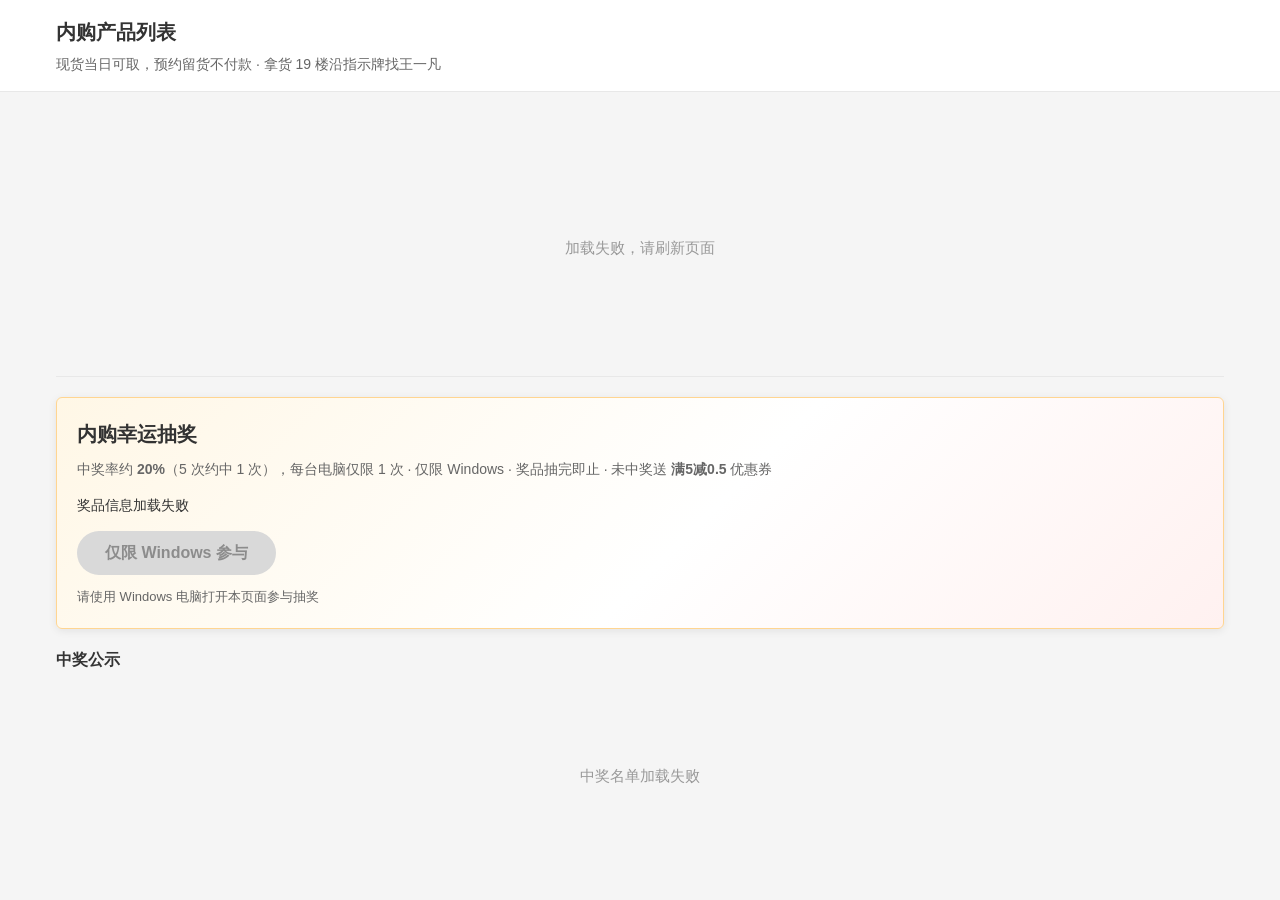
==== index.html @ 4c259900 "优化抽奖：奖品抽完禁用按钮、后台排序与批量删除。 前台公示仅展示中奖记录，安慰券不再公开显示。  Co-authored-by: Cursor <cursoragent@cursor.com>" ====
<!DOCTYPE html>
<html lang="zh-CN">
<head>
  <meta charset="UTF-8">
  <meta name="viewport" content="width=device-width, initial-scale=1.0">
  <title>内购产品列表 · 现货当日可取</title>
  <link rel="stylesheet" href="css/style.css?v=20260605i">
</head>
<body>

  <!-- 页面标题区域 -->
  <header class="page-header page-header--showcase">
    <div class="container">
      <h1>内购产品列表</h1>
      <p class="page-header-subtitle">现货当日可取，预约留货不付款 · 拿货 19 楼沿指示牌找王一凡</p>
    </div>
  </header>

  <!-- 主内容区域 -->
  <main class="container">
    <!-- 商品卡片网格 -->
    <div id="product-grid" class="product-grid"></div>

    <!-- 暂无商品提示（默认隐藏） -->
    <div id="empty-state" class="empty-state hidden">暂无商品</div>

    <!-- 加载失败提示（默认隐藏） -->
    <div id="error-state" class="empty-state hidden">加载失败，请刷新页面</div>

    <!-- 抽奖（页面最下方） -->
    <section class="lottery-section" id="lottery-section">
      <div class="lottery-banner">
        <h2>内购幸运抽奖</h2>
        <p class="lottery-intro">中奖率约 <strong>20%</strong>（5 次约中 1 次），每台电脑仅限 1 次 · 仅限 Windows · 奖品抽完即止 · 未中奖送 <strong>满5减0.5</strong> 优惠券</p>
        <div id="lottery-prize-stock" class="lottery-prize-stock"></div>
        <button type="button" id="lottery-draw-btn" class="btn btn-lottery" onclick="performLotteryDraw()">立即抽奖</button>
        <p id="lottery-status-msg" class="lottery-status-msg"></p>
      </div>
      <div class="lottery-winners-public">
        <h3>中奖公示</h3>
        <div id="lottery-winners-list" class="lottery-winners-list"></div>
        <div id="lottery-winners-empty" class="empty-state">暂无中奖记录</div>
      </div>
    </section>

    <!-- 商品大图浏览 -->
    <div id="gallery-modal" class="gallery-overlay hidden" role="dialog" aria-modal="true" aria-label="商品图片">
      <button type="button" class="gallery-close" onclick="closeImageGallery()" aria-label="关闭">&times;</button>
      <div class="gallery-main" onclick="event.stopPropagation()">
        <button type="button" class="gallery-nav gallery-prev" onclick="galleryPrev()" aria-label="上一张">&#8249;</button>
        <img id="gallery-main-image" class="gallery-main-image" src="" alt="">
        <button type="button" class="gallery-nav gallery-next" onclick="galleryNext()" aria-label="下一张">&#8250;</button>
      </div>
      <p id="gallery-caption" class="gallery-caption"></p>
      <div id="gallery-thumbs" class="gallery-thumbs"></div>
    </div>

    <!-- 购买模态框 -->
    <div id="purchase-modal" class="modal-overlay hidden">
      <div class="modal-box">
        <div class="modal-header">
          <h3>预约留货（不付款，到货再付）</h3>
          <button class="modal-close" onclick="closePurchaseModal()">&times;</button>
        </div>
        <div class="modal-body">
          <div class="modal-product-name" id="modal-product-name"></div>
          <input type="hidden" id="purchase-product-id">
          <div class="form-group">
            <label>预约数量</label>
            <input type="number" id="purchase-quantity" value="1" min="1">
          </div>
          <div id="purchase-saved-name-tip" class="purchase-saved-name-tip hidden">
            将使用姓名：<strong id="purchase-saved-name-display"></strong>
            <button type="button" class="btn-link" onclick="useDifferentBuyerName()">更换姓名</button>
          </div>
          <div class="form-group" id="purchase-buyer-group">
            <label>预约人姓名<span class="required">*</span></label>
            <input type="text" id="purchase-buyer" placeholder="请填写您的姓名">
            <span class="field-error" id="buyer-error"></span>
          </div>
          <div class="form-group">
            <label>备注（可备注规格或者需求）</label>
            <input type="text" id="purchase-remark" placeholder="选填">
          </div>
          <div id="purchase-error" class="message message-error"></div>
          <div id="purchase-message" class="message message-success"></div>
        </div>
        <div class="modal-footer">
          <button id="purchase-submit-btn" class="btn btn-primary" onclick="submitPurchase()">帮我留一件</button>
        </div>
      </div>
    </div>

    <!-- 中奖弹窗 -->
    <div id="lottery-win-modal" class="modal-overlay hidden">
      <div class="modal-box lottery-modal-box">
        <div class="modal-header">
          <h3>🎉 恭喜你中奖！</h3>
          <button class="modal-close" onclick="closeLotteryWinModal()">&times;</button>
        </div>
        <div class="modal-body">
          <p class="lottery-win-prize" id="lottery-win-prize-text"></p>
          <p class="lottery-win-hint">请填写姓名完成登记，便于领取奖品</p>
          <div class="form-group">
            <label>您的姓名<span class="required">*</span></label>
            <input type="text" id="lottery-winner-name" placeholder="请填写真实姓名">
            <span class="field-error" id="lottery-winner-error"></span>
          </div>
        </div>
        <div class="modal-footer">
          <button id="lottery-winner-submit-btn" class="btn btn-primary" onclick="submitLotteryWinnerName()">确认登记</button>
        </div>
      </div>
    </div>

    <!-- 未中奖弹窗（安慰券） -->
    <div id="lottery-lose-modal" class="modal-overlay hidden">
      <div class="modal-box lottery-modal-box">
        <div class="modal-header">
          <h3>送您一张优惠券</h3>
          <button class="modal-close" onclick="closeLotteryLoseModal()">&times;</button>
        </div>
        <div class="modal-body">
          <p class="lottery-lose-text">虽未中奖，感谢您的参与！</p>
          <p class="lottery-consolation-prize" id="lottery-consolation-text">满5减0.5</p>
          <p class="lottery-win-hint">请填写姓名登记优惠券，便于领取使用</p>
          <div class="form-group">
            <label>您的姓名<span class="required">*</span></label>
            <input type="text" id="lottery-lose-name" placeholder="请填写真实姓名">
            <span class="field-error" id="lottery-lose-error"></span>
          </div>
        </div>
        <div class="modal-footer">
          <button id="lottery-lose-submit-btn" class="btn btn-primary" onclick="submitLotteryLoseRegistration()">确认登记优惠券</button>
        </div>
      </div>
    </div>
  </main>

  <script src="js/config.js?v=20260605i"></script>
  <script src="https://cdn.jsdelivr.net/npm/@supabase/supabase-js@2"></script>
  <script src="js/supabase.js?v=20260605i"></script>
  <script src="js/product-images.js?v=20260605i"></script>
  <script src="js/browse-log.js?v=20260605i"></script>
  <script src="js/app.js?v=20260605i"></script>
  <script src="js/lottery.js?v=20260605i"></script>
</body>
</html>
---- css/style.css ----
/* ============================================
   内购商品展示平台 — 公共样式
   ============================================ */

/* ---------- CSS 变量 ---------- */
:root {
  --color-primary: #1890ff;
  --color-primary-hover: #40a9ff;
  --color-primary-active: #096dd9;
  --color-danger: #ff4d4f;
  --color-danger-hover: #ff7875;
  --color-danger-active: #d9363e;
  --color-success: #52c41a;
  --color-success-bg: #f6ffed;
  --color-error: #ff4d4f;
  --color-error-bg: #fff2f0;
  --color-text: #333;
  --color-text-secondary: #666;
  --color-text-light: #999;
  --color-border: #d9d9d9;
  --color-border-light: #e8e8e8;
  --color-bg: #f5f5f5;
  --color-bg-white: #fff;
  --radius: 6px;
  --shadow: 0 2px 8px rgba(0, 0, 0, 0.08);
  --shadow-hover: 0 4px 16px rgba(0, 0, 0, 0.12);
  /* 正方形(1:1) + 黄金矩形(φ:1) 竖向拼接 → 整体为竖向黄金矩形(宽:高 = 1:φ) */
  --ratio-square: 1 / 1;
  --ratio-golden: 1.618 / 1;
  --ratio-card-overall: 1 / 1.618;
  /* 预约按钮 — 高饱和暖橙（促单） */
  --color-buy: #ff7828;
  --color-buy-hover: #ff6a22;
  --color-buy-active: #e85a18;
  --color-buy-shadow: rgba(255, 106, 34, 0.45);
  /* 现货标识 */
  --color-in-stock: #28b950;
  --color-in-stock-light: #34d058;
  --color-in-stock-ring: rgba(40, 185, 80, 0.35);
  --font-family: -apple-system, BlinkMacSystemFont, "Segoe UI", "PingFang SC",
    "Hiragino Sans GB", "Microsoft YaHei", "Helvetica Neue", Helvetica, Arial,
    sans-serif;
}

/* ---------- 基础重置 ---------- */
*,
*::before,
*::after {
  margin: 0;
  padding: 0;
  box-sizing: border-box;
}

html {
  font-size: 14px;
  -webkit-text-size-adjust: 100%;
}

body {
  font-family: var(--font-family);
  color: var(--color-text);
  background: var(--color-bg);
  line-height: 1.6;
  min-height: 100vh;
}

img {
  max-width: 100%;
  height: auto;
  display: block;
}

a {
  color: var(--color-primary);
  text-decoration: none;
}

input,
textarea,
button,
select {
  font-family: inherit;
  font-size: inherit;
}

/* ---------- 通用容器 ---------- */
.container {
  max-width: 1200px;
  margin: 0 auto;
  padding: 0 16px;
}

/* ---------- 页面头部 ---------- */
.page-header {
  background: var(--color-bg-white);
  border-bottom: 1px solid var(--color-border-light);
  padding: 16px 0;
  margin-bottom: 24px;
}

.page-header .container {
  display: flex;
  align-items: center;
  justify-content: space-between;
}

.page-header h1 {
  font-size: 20px;
  font-weight: 600;
  color: var(--color-text);
}

.page-header--showcase .container {
  flex-direction: column;
  align-items: flex-start;
  gap: 6px;
}

.page-header-subtitle {
  margin: 0;
  font-size: 14px;
  font-weight: 400;
  color: var(--color-text-secondary);
  line-height: 1.5;
}

/* ============================================
   展示页面 — 商品卡片网格
   ============================================ */
.product-grid {
  display: grid;
  gap: 20px;
  grid-template-columns: 1fr;
  padding-bottom: 40px;
}

@media (min-width: 576px) {
  .product-grid {
    grid-template-columns: repeat(2, 1fr);
  }
}

@media (min-width: 992px) {
  .product-grid {
    grid-template-columns: repeat(3, 1fr);
  }
}

@media (min-width: 1200px) {
  .product-grid {
    grid-template-columns: repeat(4, 1fr);
  }
}

/* ---------- 商品卡片：上图正方形 + 下文黄金矩形 = 整体黄金矩形 ---------- */
.product-card {
  position: relative;
  aspect-ratio: var(--ratio-card-overall);
  display: grid;
  grid-template-rows: 1.618fr 1fr;
  background: var(--color-bg-white);
  border-radius: var(--radius);
  box-shadow: var(--shadow);
  overflow: hidden;
  transition: box-shadow 0.25s, transform 0.25s;
}

.product-card:hover {
  box-shadow: var(--shadow-hover);
  transform: translateY(-2px);
}

.product-card--in-stock {
  box-shadow:
    0 0 0 3px var(--color-in-stock),
    0 0 0 5px var(--color-in-stock-ring),
    0 4px 16px rgba(40, 185, 80, 0.22),
    var(--shadow);
}

.product-card--in-stock:hover {
  box-shadow:
    0 0 0 3px var(--color-in-stock-light),
    0 0 0 5px var(--color-in-stock-ring),
    0 6px 20px rgba(40, 185, 80, 0.28),
    var(--shadow-hover);
}

.product-in-stock-badge {
  position: absolute;
  top: 8px;
  right: 8px;
  z-index: 2;
  padding: 4px 11px;
  font-size: 12px;
  font-weight: 700;
  letter-spacing: 0.06em;
  color: #fff;
  background: linear-gradient(135deg, var(--color-in-stock-light) 0%, var(--color-in-stock) 100%);
  border: 1px solid rgba(255, 255, 255, 0.45);
  border-radius: 6px;
  line-height: 1.3;
  box-shadow:
    0 1px 0 rgba(255, 255, 255, 0.35) inset,
    0 2px 8px rgba(40, 185, 80, 0.5);
  pointer-events: none;
}

.product-card-image-wrap {
  position: relative;
  min-height: 0;
  width: 100%;
  height: 100%;
  aspect-ratio: var(--ratio-square);
  cursor: pointer;
  background: var(--color-bg);
  overflow: hidden;
}

.product-card-image-wrap:focus {
  outline: 2px solid var(--color-primary);
  outline-offset: 2px;
}

.product-card-image-wrap--empty {
  display: flex;
  align-items: center;
  justify-content: center;
  color: var(--color-text-light);
  font-size: 12px;
  cursor: default;
}

.product-card-image {
  width: 100%;
  height: 100%;
  object-fit: cover;
  background: var(--color-bg);
  display: block;
}

.product-image-count {
  position: absolute;
  right: 8px;
  bottom: 8px;
  padding: 2px 8px;
  border-radius: 12px;
  background: rgba(0, 0, 0, 0.55);
  color: #fff;
  font-size: 12px;
  pointer-events: none;
}

/* ---------- 商品大图弹层 ---------- */
body.gallery-open {
  overflow: hidden;
}

.gallery-overlay {
  position: fixed;
  inset: 0;
  z-index: 2000;
  background: rgba(0, 0, 0, 0.88);
  display: flex;
  flex-direction: column;
  align-items: center;
  justify-content: center;
  padding: 48px 16px 24px;
  overscroll-behavior: contain;
  touch-action: pan-x pan-y;
}

.gallery-overlay.hidden {
  display: none;
}

.gallery-close {
  position: absolute;
  top: 12px;
  right: 16px;
  width: 40px;
  height: 40px;
  border: none;
  border-radius: 50%;
  background: rgba(255, 255, 255, 0.15);
  color: #fff;
  font-size: 28px;
  line-height: 1;
  cursor: pointer;
}

.gallery-close:hover {
  background: rgba(255, 255, 255, 0.28);
}

.gallery-main {
  position: relative;
  display: flex;
  align-items: center;
  justify-content: center;
  width: 100%;
  max-width: 900px;
  flex: 1;
  min-height: 0;
  overflow: auto;
}

.gallery-main-image {
  max-width: 100%;
  max-height: min(70vh, 720px);
  object-fit: contain;
  border-radius: var(--radius);
  user-select: none;
  transform-origin: center center;
  transition: transform 0.08s ease-out;
  will-change: transform;
}

.gallery-nav {
  position: absolute;
  top: 50%;
  transform: translateY(-50%);
  width: 44px;
  height: 44px;
  border: none;
  border-radius: 50%;
  background: rgba(255, 255, 255, 0.2);
  color: #fff;
  font-size: 28px;
  line-height: 1;
  cursor: pointer;
}

.gallery-nav:hover {
  background: rgba(255, 255, 255, 0.35);
}

.gallery-prev {
  left: 0;
}

.gallery-next {
  right: 0;
}

.gallery-caption {
  color: #fff;
  font-size: 14px;
  margin: 12px 0 8px;
  text-align: center;
}

.gallery-thumbs {
  display: flex;
  gap: 8px;
  flex-wrap: wrap;
  justify-content: center;
  max-width: 900px;
  overflow-x: auto;
  padding-bottom: 8px;
}

.gallery-thumb {
  flex: 0 0 auto;
  width: 56px;
  height: 56px;
  padding: 0;
  border: 2px solid transparent;
  border-radius: 4px;
  overflow: hidden;
  cursor: pointer;
  background: transparent;
}

.gallery-thumb--active {
  border-color: var(--color-primary);
}

.gallery-thumb img {
  width: 100%;
  height: 100%;
  object-fit: cover;
  display: block;
}

.product-card-body {
  min-height: 0;
  height: 100%;
  width: 100%;
  padding: 8px 10px 6px;
  display: flex;
  flex-direction: column;
  overflow: hidden;
  box-sizing: border-box;
  background: linear-gradient(180deg, #fff 0%, #fafafa 100%);
}

.product-card-info {
  flex: 1;
  min-height: 0;
  display: grid;
  grid-template-rows: repeat(4, 1fr);
  align-items: center;
  padding-bottom: 6px;
}

.product-card-name {
  margin: 0;
  font-size: 14px;
  font-weight: 600;
  color: var(--color-text);
  line-height: 1.35;
  display: -webkit-box;
  -webkit-box-orient: vertical;
  -webkit-line-clamp: 2;
  overflow: hidden;
}

.product-card-price {
  margin: 0;
  display: flex;
  align-items: baseline;
  flex-wrap: wrap;
  gap: 6px;
  line-height: 1.2;
}

.product-card-price-original {
  font-size: 12px;
  font-weight: 400;
  color: var(--color-text-light);
  text-decoration: line-through;
}

.product-card-price-current {
  font-size: 17px;
  font-weight: 700;
  color: var(--color-danger);
  letter-spacing: -0.02em;
}

.product-card-meta {
  margin: 0;
  min-height: 0;
  width: 100%;
  font-size: 11px;
  line-height: 1.3;
  color: var(--color-text-secondary);
  overflow: hidden;
  text-overflow: ellipsis;
  white-space: nowrap;
}

.product-card-remark {
  margin: 0;
  min-height: 0;
  width: 100%;
  font-size: 14px;
  font-weight: 600;
  line-height: 1.35;
  color: var(--color-text);
  overflow: hidden;
  text-overflow: ellipsis;
  white-space: nowrap;
  display: -webkit-box;
  -webkit-box-orient: vertical;
  -webkit-line-clamp: 2;
}

.product-card-remark:empty::after {
  content: "\00a0";
}

.product-card-actions {
  flex-shrink: 0;
  padding-top: 6px;
  border-top: 1px solid var(--color-border-light);
}

/* ---------- 空状态 / 加载失败 ---------- */
.empty-state {
  text-align: center;
  padding: 80px 20px;
  color: var(--color-text-light);
  font-size: 15px;
  grid-column: 1 / -1;
}

.empty-state.hidden {
  display: none;
}

/* ============================================
   密码登录页面
   ============================================ */
.login-page {
  display: flex;
  align-items: center;
  justify-content: center;
  min-height: 100vh;
  background: var(--color-bg);
}

.login-box {
  background: var(--color-bg-white);
  border-radius: var(--radius);
  box-shadow: var(--shadow);
  padding: 40px 32px;
  width: 100%;
  max-width: 360px;
  text-align: center;
}

.login-box h2 {
  font-size: 20px;
  font-weight: 600;
  margin-bottom: 24px;
  color: var(--color-text);
}

.login-box input[type="password"] {
  width: 100%;
  padding: 10px 12px;
  border: 1px solid var(--color-border);
  border-radius: var(--radius);
  font-size: 14px;
  outline: none;
  transition: border-color 0.2s;
  margin-bottom: 16px;
}

.login-box input[type="password"]:focus {
  border-color: var(--color-primary);
  box-shadow: 0 0 0 2px rgba(24, 144, 255, 0.15);
}

.login-box .btn {
  width: 100%;
}

/* ============================================
   管理后台 — 整体布局
   ============================================ */
.admin-content {
  padding-bottom: 40px;
}

.admin-section {
  background: var(--color-bg-white);
  border-radius: var(--radius);
  box-shadow: var(--shadow);
  padding: 24px;
  margin-bottom: 24px;
}

.admin-section h2 {
  font-size: 16px;
  font-weight: 600;
  margin-bottom: 20px;
  color: var(--color-text);
  padding-bottom: 12px;
  border-bottom: 1px solid var(--color-border-light);
}

/* ============================================
   管理后台 — 添加/编辑商品表单
   ============================================ */
.product-form {
  display: flex;
  gap: 24px;
  flex-wrap: wrap;
}

/* 左侧：图片上传区域 */
.form-image-upload {
  flex: 0 0 220px;
}

.image-upload-area {
  width: 220px;
  height: 220px;
  border: 2px dashed var(--color-border);
  border-radius: var(--radius);
  display: flex;
  flex-direction: column;
  align-items: center;
  justify-content: center;
  cursor: pointer;
  transition: border-color 0.2s, background 0.2s;
  overflow: hidden;
  position: relative;
  background: var(--color-bg);
}

.image-upload-area:hover {
  border-color: var(--color-primary);
  background: rgba(24, 144, 255, 0.03);
}

.image-upload-area .upload-icon {
  font-size: 32px;
  color: var(--color-text-light);
  margin-bottom: 8px;
}

.image-upload-area .upload-text {
  font-size: 13px;
  color: var(--color-text-light);
}

.image-upload-area img {
  position: absolute;
  inset: 0;
  width: 100%;
  height: 100%;
  object-fit: cover;
}

.image-upload-area input[type="file"] {
  display: none;
}

/* 右侧：输入字段 */
.form-fields {
  flex: 1;
  min-width: 280px;
  display: flex;
  flex-direction: column;
  gap: 16px;
}

.form-row {
  display: flex;
  gap: 16px;
}

.form-row .form-group {
  flex: 1;
}

.form-group {
  display: flex;
  flex-direction: column;
}

.form-group label {
  font-size: 13px;
  font-weight: 500;
  color: var(--color-text-secondary);
  margin-bottom: 6px;
}

.form-group label .required {
  color: var(--color-danger);
  margin-left: 2px;
}

.form-group input,
.form-group textarea {
  padding: 8px 12px;
  border: 1px solid var(--color-border);
  border-radius: var(--radius);
  font-size: 14px;
  outline: none;
  transition: border-color 0.2s;
}

.form-group input:focus,
.form-group textarea:focus {
  border-color: var(--color-primary);
  box-shadow: 0 0 0 2px rgba(24, 144, 255, 0.15);
}

.form-group textarea {
  resize: vertical;
  min-height: 60px;
}

.form-group .field-error {
  font-size: 12px;
  color: var(--color-error);
  margin-top: 4px;
  display: none;
}

.form-group .field-error.visible {
  display: block;
}

.form-group input.input-error,
.form-group textarea.input-error {
  border-color: var(--color-error);
}

.form-actions {
  padding-top: 8px;
}

/* 添加新商品 — 紧凑布局（仅作用于本区块） */
.add-product-section {
  padding: 16px 20px;
}

.add-product-section h2 {
  font-size: 15px;
  margin-bottom: 14px;
  padding-bottom: 10px;
}

.add-product-section .product-form {
  gap: 16px;
}

.add-product-section .form-image-upload {
  flex: 0 0 160px;
}

.add-product-section .image-upload-area {
  width: 160px;
  height: 160px;
}

.add-product-section .image-upload-area .upload-icon {
  font-size: 24px;
  margin-bottom: 6px;
}

.add-product-section .image-upload-area .upload-text {
  font-size: 12px;
}

.add-product-section #image-preview {
  width: 160px;
  height: 160px;
  object-fit: cover;
  border-radius: var(--radius);
}

.add-product-section .form-fields {
  gap: 12px;
  min-width: 240px;
}

.add-product-section .form-row {
  gap: 12px;
}

.add-product-section .form-group label {
  font-size: 12px;
  margin-bottom: 4px;
}

.add-product-section .form-group input,
.add-product-section .form-group textarea {
  padding: 6px 10px;
  font-size: 13px;
}

.add-product-section .form-group textarea {
  min-height: 48px;
}

.add-product-section .form-actions {
  padding-top: 4px;
}

.add-product-section .form-actions .btn {
  padding: 6px 16px;
  font-size: 13px;
}

/* ---------- 快速上架 ---------- */
.quick-upload-section h2 {
  margin-bottom: 8px;
}

.quick-upload-hint {
  font-size: 13px;
  color: var(--color-text-secondary);
  line-height: 1.6;
  margin-bottom: 12px;
}

.quick-upload-paste {
  width: 100%;
  min-height: 88px;
  padding: 10px 12px;
  border: 1px solid var(--color-border);
  border-radius: var(--radius);
  resize: vertical;
  font-family: inherit;
  font-size: 13px;
  line-height: 1.5;
  margin-bottom: 10px;
}

.quick-upload-toolbar {
  display: flex;
  flex-wrap: wrap;
  gap: 8px;
  margin-bottom: 12px;
}

.quick-upload-table-wrapper {
  overflow-x: auto;
}

.quick-upload-table .quick-cell {
  width: 100%;
  min-width: 72px;
  padding: 6px 8px;
  border: 1px solid var(--color-border-light);
  border-radius: 4px;
  font-size: 13px;
  box-sizing: border-box;
}

.quick-upload-table .quick-cell:focus {
  outline: none;
  border-color: var(--color-primary);
  box-shadow: 0 0 0 2px rgba(24, 144, 255, 0.15);
}

.quick-upload-table .quick-cell-narrow {
  min-width: 52px;
  max-width: 72px;
}

.quick-upload-table td {
  padding: 6px 4px;
  vertical-align: middle;
}

.quick-upload-table th {
  text-transform: none;
  letter-spacing: 0;
  white-space: nowrap;
}

/* ---------- 浏览记录 ---------- */
.browse-sku-filter {
  display: flex;
  flex-wrap: wrap;
  align-items: center;
  gap: 8px;
  margin-bottom: 12px;
}

.browse-sku-filter.hidden {
  display: none;
}

.browse-sku-filter-input {
  flex: 1;
  min-width: 200px;
  max-width: 360px;
  padding: 6px 10px;
  border: 1px solid var(--color-border);
  border-radius: var(--radius);
  font-size: 13px;
}

.browse-batch-bar {
  margin-bottom: 12px;
}

.browse-table.browse-view-page_view .browse-col-product {
  display: none;
}

.browse-table.browse-view-view_product .browse-col-product {
  display: table-cell;
}

.browse-pageview-mode {
  margin-top: 8px;
  margin-bottom: 12px;
}

.browse-pageview-mode.hidden {
  display: none;
}

.browse-detail-wrap.hidden,
.browse-summary-wrap.hidden {
  display: none;
}

.browse-summary-table td {
  vertical-align: middle;
}

.browse-peak-hours {
  font-size: 12px;
  color: var(--color-text-secondary);
  white-space: normal;
  min-width: 160px;
}

.browse-hour-chart {
  display: flex;
  align-items: flex-end;
  gap: 2px;
  min-width: 360px;
  height: 72px;
  padding-top: 4px;
}

.browse-hour-cell {
  flex: 1;
  display: flex;
  flex-direction: column;
  align-items: center;
  justify-content: flex-end;
  height: 100%;
  min-width: 10px;
}

.browse-hour-bar {
  width: 100%;
  max-width: 14px;
  min-height: 2px;
  border-radius: 2px 2px 0 0;
  background: #e8e8e8;
}

.browse-hour-bar--active {
  background: linear-gradient(180deg, #40a9ff 0%, #1890ff 100%);
}

.browse-hour-label {
  font-size: 9px;
  color: var(--color-text-light);
  line-height: 1;
  margin-top: 2px;
}

.image-preview-list {
  display: flex;
  flex-wrap: wrap;
  gap: 8px;
  margin-top: 10px;
  width: 100%;
}

.image-preview-item {
  position: relative;
  width: 72px;
  height: 72px;
  border-radius: var(--radius);
  overflow: hidden;
  border: 1px solid var(--color-border-light);
}

.image-preview-item img {
  width: 100%;
  height: 100%;
  object-fit: cover;
  display: block;
}

.image-preview-item .preview-cover-tag {
  position: absolute;
  left: 0;
  right: 0;
  bottom: 0;
  background: rgba(24, 144, 255, 0.85);
  color: #fff;
  font-size: 10px;
  text-align: center;
  padding: 2px 0;
}

.image-preview-item .preview-remove {
  position: absolute;
  top: 2px;
  right: 2px;
  width: 20px;
  height: 20px;
  border: none;
  border-radius: 50%;
  background: rgba(0, 0, 0, 0.55);
  color: #fff;
  font-size: 14px;
  line-height: 1;
  cursor: pointer;
  padding: 0;
}

.image-upload-hint {
  font-size: 12px;
  color: var(--color-text-light);
  margin-top: 6px;
  width: 100%;
}

/* ============================================
   筛选标签
   ============================================ */
.filter-tabs {
  display: flex;
  gap: 8px;
  margin-bottom: 16px;
}

.filter-tab {
  padding: 6px 16px;
  border: 1px solid var(--color-border);
  border-radius: 20px;
  background: var(--color-bg-white);
  color: var(--color-text-secondary);
  font-size: 13px;
  cursor: pointer;
  transition: all 0.2s;
  user-select: none;
}

.filter-tab:hover {
  color: var(--color-primary);
  border-color: var(--color-primary);
}

.filter-tab.active {
  background: var(--color-primary);
  color: #fff;
  border-color: var(--color-primary);
}

/* ============================================
   管理后台 — 商品列表表格
   ============================================ */
.product-table-wrapper {
  overflow-x: auto;
}

.product-table {
  width: 100%;
  border-collapse: collapse;
  font-size: 13px;
}

.product-table th,
.product-table td {
  padding: 12px 10px;
  text-align: left;
  border-bottom: 1px solid var(--color-border-light);
  white-space: nowrap;
}

.product-table th {
  font-weight: 600;
  color: var(--color-text-secondary);
  background: var(--color-bg);
  font-size: 12px;
  text-transform: uppercase;
  letter-spacing: 0.3px;
}

.product-table th.th-sortable {
  cursor: pointer;
  user-select: none;
  text-transform: none;
  letter-spacing: 0;
}

.product-table th.th-sortable:hover {
  color: var(--color-primary);
}

.product-table th.th-sortable .sort-indicator {
  font-size: 11px;
  color: var(--color-primary);
  font-weight: 700;
}

.product-table tbody tr:hover {
  background: rgba(24, 144, 255, 0.03);
}

.product-table .thumb {
  width: 48px;
  height: 48px;
  object-fit: cover;
  border-radius: 4px;
  background: var(--color-bg);
}

.product-table .status-badge {
  display: inline-block;
  padding: 2px 10px;
  border-radius: 10px;
  font-size: 12px;
  font-weight: 500;
}

.status-badge.active {
  background: var(--color-success-bg);
  color: var(--color-success);
}

.status-badge.inactive {
  background: var(--color-bg);
  color: var(--color-text-light);
}

.stock-badge {
  display: inline-block;
  padding: 2px 10px;
  border-radius: 10px;
  font-size: 12px;
  font-weight: 500;
}

.stock-badge--yes {
  background: #f6ffed;
  color: #52c41a;
  border: 1px solid #b7eb8f;
}

.stock-badge--no {
  background: var(--color-bg);
  color: var(--color-text-light);
}

.form-group-checkbox {
  margin-top: 4px;
}

.checkbox-inline {
  display: inline-flex;
  align-items: center;
  gap: 8px;
  cursor: pointer;
  font-size: 14px;
  color: var(--color-text);
}

.checkbox-inline input {
  width: 16px;
  height: 16px;
  cursor: pointer;
}

.product-table .actions {
  display: flex;
  gap: 8px;
}

/* ============================================
   按钮样式
   ============================================ */
.btn {
  display: inline-flex;
  align-items: center;
  justify-content: center;
  padding: 8px 20px;
  border: none;
  border-radius: var(--radius);
  font-size: 14px;
  font-weight: 500;
  cursor: pointer;
  transition: background 0.2s, box-shadow 0.2s;
  line-height: 1.5;
  user-select: none;
}

.btn:disabled {
  opacity: 0.55;
  cursor: not-allowed;
}

/* 主按钮 — 蓝色 */
.btn-primary {
  background: var(--color-primary);
  color: #fff;
}

.btn-primary:hover:not(:disabled) {
  background: var(--color-primary-hover);
}

.btn-primary:active:not(:disabled) {
  background: var(--color-primary-active);
}

/* 危险按钮 — 红色 */
.btn-danger {
  background: var(--color-danger);
  color: #fff;
}

.btn-danger:hover:not(:disabled) {
  background: var(--color-danger-hover);
}

.btn-danger:active:not(:disabled) {
  background: var(--color-danger-active);
}

/* 默认/次要按钮 */
.btn-default {
  background: var(--color-bg-white);
  color: var(--color-text);
  border: 1px solid var(--color-border);
}

.btn-default:hover:not(:disabled) {
  color: var(--color-primary);
  border-color: var(--color-primary);
}

/* 小按钮（表格操作用） */
.btn-sm {
  padding: 4px 12px;
  font-size: 12px;
}

/* 链接按钮 */
.btn-link {
  background: none;
  border: none;
  color: var(--color-primary);
  padding: 4px 8px;
  font-size: 13px;
}

.btn-link:hover {
  color: var(--color-primary-hover);
  text-decoration: underline;
}

.btn-link.danger {
  color: var(--color-danger);
}

.btn-link.danger:hover {
  color: var(--color-danger-hover);
}

/* ============================================
   提示消息（成功 / 错误）
   ============================================ */
.message {
  padding: 10px 16px;
  border-radius: var(--radius);
  font-size: 13px;
  margin-bottom: 16px;
  display: none;
}

.message.visible {
  display: block;
}

.message-success {
  background: var(--color-success-bg);
  color: #389e0d;
  border: 1px solid #b7eb8f;
}

.message-error {
  background: var(--color-error-bg);
  color: #cf1322;
  border: 1px solid #ffa39e;
}

/* ============================================
   通用工具类
   ============================================ */
.hidden {
  display: none !important;
}

.text-center {
  text-align: center;
}

.text-danger {
  color: var(--color-danger);
}

.mt-8 { margin-top: 8px; }
.mt-16 { margin-top: 16px; }
.mb-16 { margin-bottom: 16px; }

/* ============================================
   响应式调整
   ============================================ */
@media (max-width: 640px) {
  .product-form {
    flex-direction: column;
    align-items: center;
  }

  .add-product-section .image-upload-area,
  .add-product-section #image-preview {
    width: 140px;
    height: 140px;
  }

  .form-image-upload {
    flex: none;
    width: 100%;
    display: flex;
    justify-content: center;
  }

  .form-fields {
    min-width: 0;
    width: 100%;
  }

  .form-row {
    flex-direction: column;
    gap: 16px;
  }

  .admin-section {
    padding: 16px;
  }

  .login-box {
    margin: 0 16px;
  }
}

/* ============================================
   展示页面 — 购买按钮
   ============================================ */
.product-card-actions .btn-buy {
  display: block;
  width: 100%;
  margin: 0;
  padding: 0;
  height: 32px;
  border: none;
  border-radius: 8px;
  font-size: 13px;
  font-weight: 700;
  letter-spacing: 0.02em;
  cursor: pointer;
  color: #fff;
  background: linear-gradient(180deg, var(--color-buy) 0%, var(--color-buy-hover) 100%);
  box-shadow:
    0 1px 0 rgba(255, 255, 255, 0.25) inset,
    0 3px 8px var(--color-buy-shadow);
  transition: background 0.2s, box-shadow 0.2s, transform 0.15s;
  line-height: 32px;
}

.btn-buy {
  display: block;
  width: 100%;
  margin: 0;
  padding: 4px 0;
  border: none;
  border-radius: 8px;
  font-size: 13px;
  font-weight: 700;
  letter-spacing: 0.02em;
  cursor: pointer;
  color: #fff;
  background: linear-gradient(180deg, var(--color-buy) 0%, var(--color-buy-hover) 100%);
  box-shadow:
    0 1px 0 rgba(255, 255, 255, 0.25) inset,
    0 3px 8px var(--color-buy-shadow);
  transition: background 0.2s, box-shadow 0.2s, transform 0.15s;
  line-height: 1.3;
}

.btn-buy:hover:not(:disabled),
.product-card-actions .btn-buy:hover:not(:disabled) {
  background: linear-gradient(180deg, #ff8538 0%, var(--color-buy-hover) 100%);
  box-shadow:
    0 1px 0 rgba(255, 255, 255, 0.3) inset,
    0 4px 12px var(--color-buy-shadow);
}

.btn-buy:active:not(:disabled),
.product-card-actions .btn-buy:active:not(:disabled) {
  background: var(--color-buy-active);
  box-shadow:
    0 1px 0 rgba(255, 255, 255, 0.15) inset,
    0 1px 4px var(--color-buy-shadow);
  transform: translateY(1px);
}

.btn-buy:disabled,
.product-card-actions .btn-buy:disabled {
  background: #ccc;
  color: #fff;
  box-shadow: none;
  transform: none;
  cursor: not-allowed;
}

/* ============================================
   购买模态框
   ============================================ */
.modal-overlay {
  position: fixed;
  top: 0;
  left: 0;
  width: 100%;
  height: 100%;
  background: rgba(0, 0, 0, 0.5);
  z-index: 1000;
  display: flex;
  align-items: center;
  justify-content: center;
}

.modal-overlay.hidden {
  display: none !important;
}

.modal-box {
  background: var(--color-bg-white);
  border-radius: var(--radius);
  box-shadow: 0 4px 24px rgba(0, 0, 0, 0.15);
  max-width: 400px;
  width: 90%;
}

.modal-header {
  display: flex;
  align-items: center;
  justify-content: space-between;
  padding: 16px 20px;
  border-bottom: 1px solid var(--color-border-light);
}

.modal-header h3 {
  font-size: 16px;
  font-weight: 600;
  color: var(--color-text);
}

.modal-close {
  border: none;
  background: transparent;
  font-size: 24px;
  cursor: pointer;
  color: var(--color-text-light);
  line-height: 1;
  padding: 0;
}

.modal-close:hover {
  color: var(--color-text);
}

.purchase-saved-name-tip {
  margin-bottom: 12px;
  padding: 10px 12px;
  background: #f6ffed;
  border: 1px solid #b7eb8f;
  border-radius: var(--radius);
  font-size: 14px;
  color: var(--color-text);
  line-height: 1.5;
}

.purchase-saved-name-tip.hidden {
  display: none;
}

.purchase-saved-name-tip strong {
  color: var(--color-text);
  margin: 0 4px;
}

.purchase-saved-name-tip .btn-link {
  margin-left: 8px;
}

.modal-body {
  padding: 20px;
}

.modal-body .form-group {
  margin-bottom: 16px;
}

.modal-product-name {
  font-size: 16px;
  font-weight: 600;
  margin-bottom: 16px;
  color: var(--color-primary);
}

.modal-footer {
  padding: 12px 20px 20px;
  text-align: right;
}

.modal-footer .btn {
  min-width: 120px;
}

/* ---------- 商品卡片备注 ---------- */
.product-card-remark {
  cursor: default;
}

/* ---------- 分页 ---------- */
/* 购买记录 — 批量操作栏 */
.order-batch-bar {
  display: flex;
  align-items: center;
  flex-wrap: wrap;
  gap: 10px;
  margin-bottom: 12px;
}

.order-selected-count {
  font-size: 13px;
  color: var(--color-text-secondary);
  min-width: 72px;
}

.order-export-all-btn {
  margin-left: auto;
}

.product-table .col-checkbox {
  width: 40px;
  text-align: center;
  padding-left: 8px;
  padding-right: 8px;
}

.product-table .col-checkbox input[type="checkbox"] {
  width: 16px;
  height: 16px;
  cursor: pointer;
  vertical-align: middle;
}

.pagination {
  display: flex;
  align-items: center;
  justify-content: center;
  gap: 16px;
  padding: 16px 0 4px;
  font-size: 13px;
  color: var(--color-text-secondary);
}

/* ---------- 表格单元格文本截断 ---------- */
.cell-truncate {
  display: inline-block;
  max-width: 120px;
  overflow: hidden;
  text-overflow: ellipsis;
  white-space: nowrap;
  vertical-align: middle;
  cursor: pointer;
}

/* ---------- 全局气泡提示 ---------- */
.tooltip-bubble {
  position: fixed;
  background: #333;
  color: #fff;
  padding: 8px 12px;
  border-radius: 6px;
  font-size: 12px;
  line-height: 1.5;
  max-width: 300px;
  word-break: break-all;
  z-index: 9999;
  box-shadow: 0 2px 12px rgba(0,0,0,0.25);
  pointer-events: none;
}

/* ============================================
   抽奖
   ============================================ */
.lottery-section {
  margin-top: 36px;
  margin-bottom: 0;
  padding-top: 20px;
  border-top: 1px solid var(--color-border-light);
}

.lottery-banner {
  background: linear-gradient(135deg, #fff7e6 0%, #fff 55%, #fff1f0 100%);
  border: 1px solid #ffd591;
  border-radius: var(--radius);
  padding: 20px;
  box-shadow: var(--shadow);
}

.lottery-banner h2 {
  margin: 0 0 8px;
  font-size: 20px;
  color: var(--color-text);
}

.lottery-intro {
  margin: 0 0 14px;
  font-size: 14px;
  color: var(--color-text-secondary);
  line-height: 1.6;
}

.lottery-prize-stock,
.lottery-admin-prizes {
  display: flex;
  flex-wrap: wrap;
  gap: 8px;
  margin-bottom: 14px;
}

.lottery-prize-chip {
  display: inline-block;
  padding: 4px 10px;
  border-radius: 999px;
  background: #fff;
  border: 1px solid var(--color-border-light);
  font-size: 12px;
  color: var(--color-text-secondary);
}

.lottery-prize-chip--soldout {
  opacity: 0.55;
  text-decoration: line-through;
}

.btn-lottery {
  display: inline-block;
  padding: 10px 28px;
  border: none;
  border-radius: 999px;
  font-size: 16px;
  font-weight: 700;
  color: #fff;
  cursor: pointer;
  background: linear-gradient(180deg, #ff8538 0%, #ff6a22 100%);
  box-shadow: 0 3px 10px rgba(255, 106, 34, 0.45);
  transition: transform 0.15s, box-shadow 0.15s;
}

.btn-lottery:hover:not(:disabled) {
  transform: translateY(-1px);
  box-shadow: 0 4px 14px rgba(255, 106, 34, 0.5);
}

.btn-lottery:disabled,
.btn-lottery.btn-lottery--soldout {
  background: #d9d9d9 !important;
  background-image: none !important;
  color: #8c8c8c !important;
  box-shadow: none !important;
  transform: none !important;
  cursor: not-allowed;
  opacity: 1;
}

.lottery-status-msg {
  margin: 12px 0 0;
  font-size: 13px;
  color: var(--color-text-secondary);
}

.lottery-winners-public {
  margin-top: 18px;
}

.lottery-winners-public h3 {
  margin: 0 0 12px;
  font-size: 16px;
  font-weight: 600;
}

.lottery-winners-list {
  display: grid;
  gap: 8px;
}

.lottery-winner-item {
  display: grid;
  grid-template-columns: 100px 1fr auto;
  gap: 12px;
  align-items: center;
  padding: 10px 14px;
  background: var(--color-bg-white);
  border: 1px solid var(--color-border-light);
  border-radius: var(--radius);
  font-size: 13px;
}

.lottery-winner-name {
  font-weight: 600;
  color: var(--color-text);
}

.lottery-winner-prize {
  color: var(--color-danger);
}

.lottery-winner-time {
  color: var(--color-text-light);
  font-size: 12px;
  white-space: nowrap;
}

.lottery-modal-box .lottery-win-prize,
.lottery-consolation-prize {
  font-size: 18px;
  font-weight: 700;
  color: var(--color-danger);
  margin: 0 0 8px;
}

.lottery-win-hint,
.lottery-lose-text {
  margin: 0 0 12px;
  font-size: 14px;
  color: var(--color-text-secondary);
  line-height: 1.5;
}

@media (max-width: 640px) {
  .lottery-winner-item {
    grid-template-columns: 1fr;
    gap: 4px;
  }
}
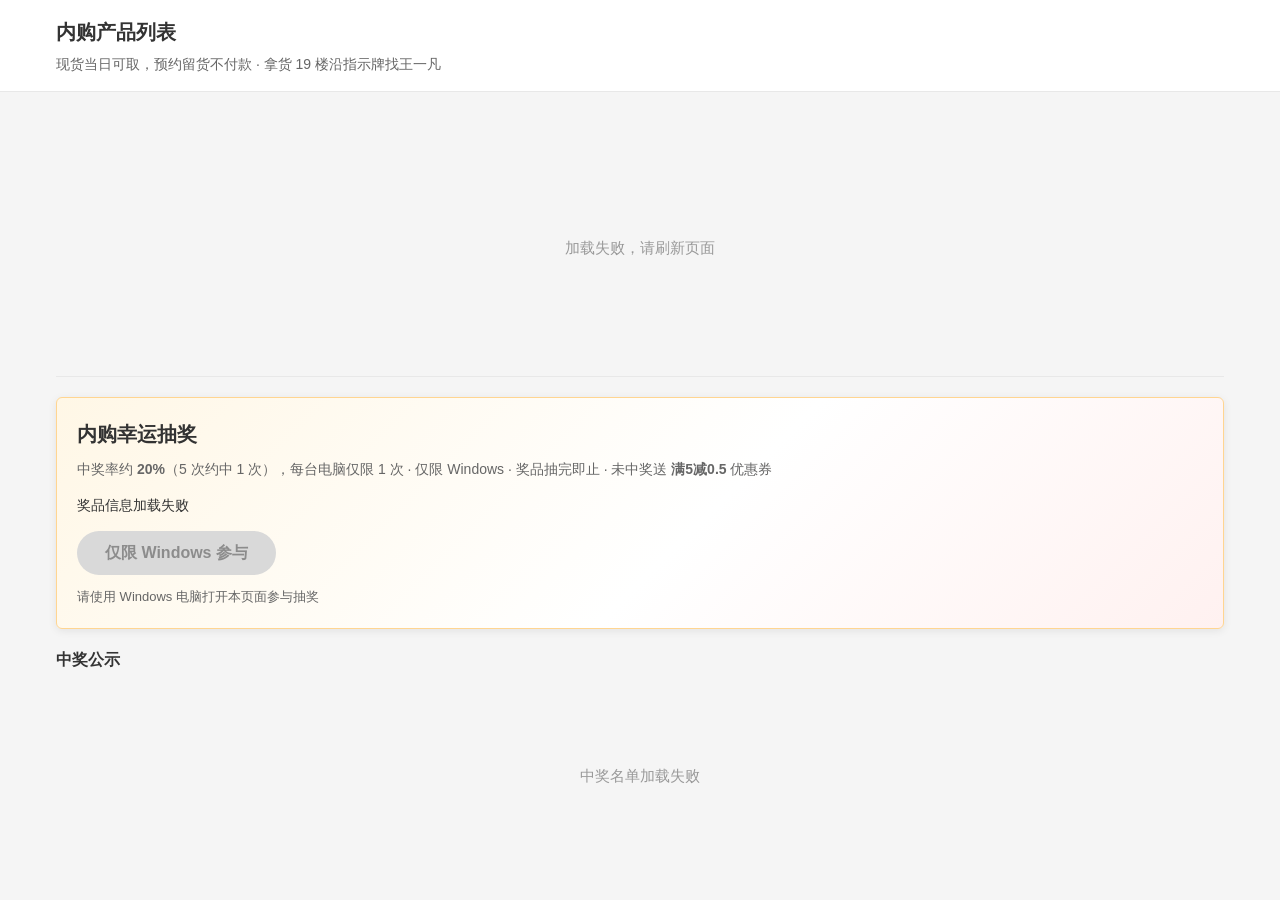
==== commit f6d9b589: "新增抽奖开关与后台奖品配置。 后台可开启/关闭前台抽奖，并编辑奖项、奖品及数量；关闭时前台显示抽奖未开启。  Co-authored-by: Cursor <cursoragent@cursor.co" ====
--- a/index.html
+++ b/index.html
@@ -4,7 +4,7 @@
   <meta charset="UTF-8">
   <meta name="viewport" content="width=device-width, initial-scale=1.0">
   <title>内购产品列表 · 现货当日可取</title>
-  <link rel="stylesheet" href="css/style.css?v=20260605i">
+  <link rel="stylesheet" href="css/style.css?v=20260605j">
 </head>
 <body>
 
@@ -137,12 +137,12 @@
     </div>
   </main>
 
-  <script src="js/config.js?v=20260605i"></script>
+  <script src="js/config.js?v=20260605j"></script>
   <script src="https://cdn.jsdelivr.net/npm/@supabase/supabase-js@2"></script>
-  <script src="js/supabase.js?v=20260605i"></script>
-  <script src="js/product-images.js?v=20260605i"></script>
-  <script src="js/browse-log.js?v=20260605i"></script>
-  <script src="js/app.js?v=20260605i"></script>
-  <script src="js/lottery.js?v=20260605i"></script>
+  <script src="js/supabase.js?v=20260605j"></script>
+  <script src="js/product-images.js?v=20260605j"></script>
+  <script src="js/browse-log.js?v=20260605j"></script>
+  <script src="js/app.js?v=20260605j"></script>
+  <script src="js/lottery.js?v=20260605j"></script>
 </body>
 </html>
--- a/css/style.css
+++ b/css/style.css
@@ -1613,6 +1613,61 @@
   margin-bottom: 14px;
 }
 
+.lottery-admin-toolbar {
+  display: flex;
+  flex-wrap: wrap;
+  align-items: center;
+  gap: 10px;
+  margin-bottom: 18px;
+  padding: 12px 14px;
+  background: var(--color-bg-white);
+  border: 1px solid var(--color-border-light);
+  border-radius: var(--radius);
+}
+
+.lottery-admin-toolbar-label {
+  font-weight: 600;
+  color: var(--color-text);
+}
+
+.lottery-admin-hint {
+  font-size: 13px;
+  color: var(--color-text-secondary);
+}
+
+.lottery-config-subtitle {
+  margin: 0 0 10px;
+  font-size: 16px;
+  font-weight: 600;
+}
+
+.lottery-prize-config-section {
+  margin-bottom: 22px;
+}
+
+.lottery-prize-config-actions {
+  display: flex;
+  flex-wrap: wrap;
+  gap: 10px;
+  margin-top: 12px;
+}
+
+.lottery-config-input {
+  width: 100%;
+  min-width: 72px;
+  padding: 6px 8px;
+  border: 1px solid var(--color-border-light);
+  border-radius: var(--radius);
+  font-size: 13px;
+  box-sizing: border-box;
+}
+
+#lottery-prize-config-table .lottery-config-total,
+#lottery-prize-config-table .lottery-config-remaining,
+#lottery-prize-config-table .lottery-config-sort {
+  max-width: 88px;
+}
+
 .lottery-prize-chip {
   display: inline-block;
   padding: 4px 10px;
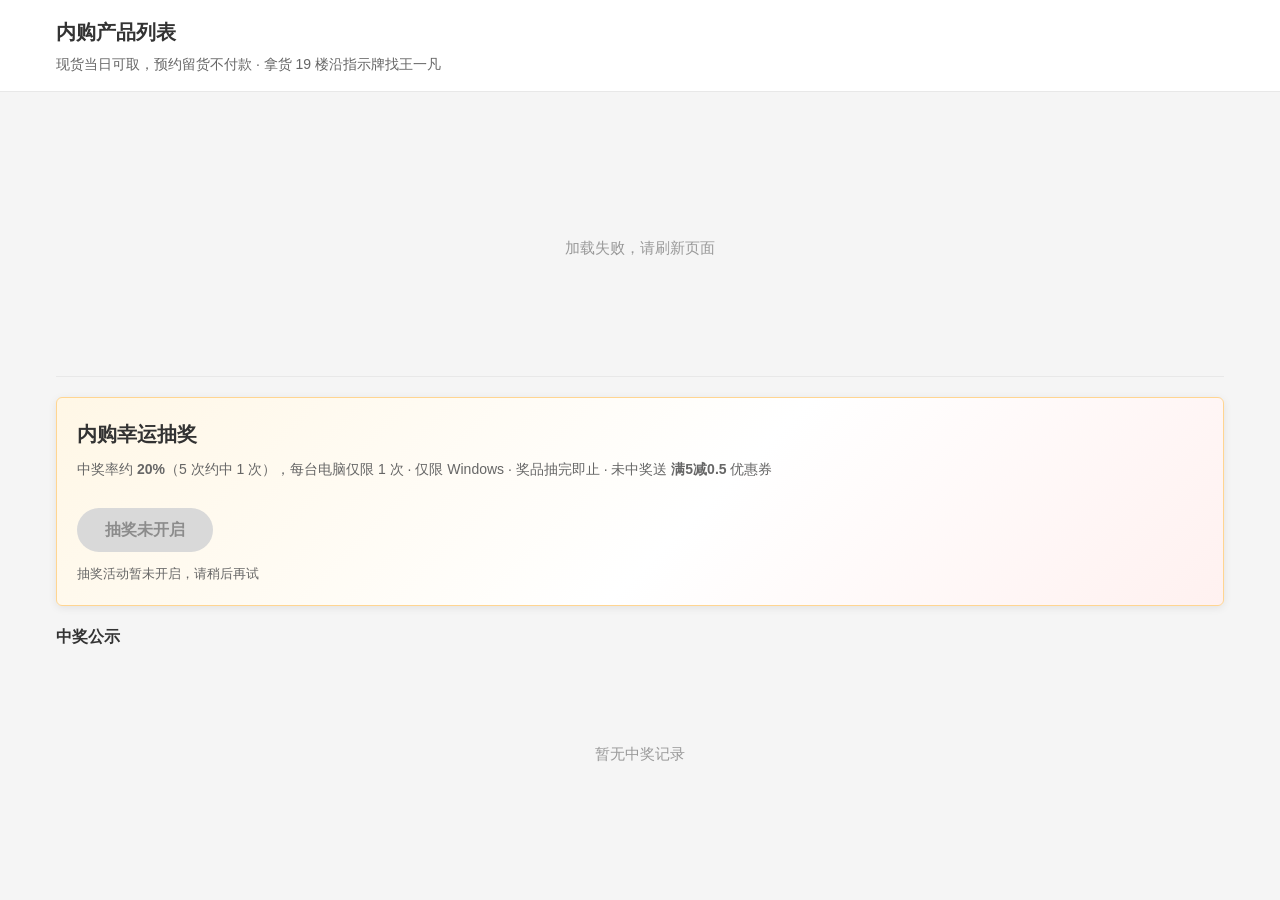
==== commit 9ea441d1: "优化性能：延迟加载浏览记录、抽奖并行初始化、删除即时反馈。 Co-authored-by: Cursor <cursoragent@cursor.com>" ====
--- a/index.html
+++ b/index.html
@@ -4,7 +4,7 @@
   <meta charset="UTF-8">
   <meta name="viewport" content="width=device-width, initial-scale=1.0">
   <title>内购产品列表 · 现货当日可取</title>
-  <link rel="stylesheet" href="css/style.css?v=20260605j">
+  <link rel="stylesheet" href="css/style.css?v=20260610c">
 </head>
 <body>
 
@@ -137,12 +137,12 @@
     </div>
   </main>
 
-  <script src="js/config.js?v=20260605j"></script>
+  <script src="js/config.js?v=20260610c"></script>
   <script src="https://cdn.jsdelivr.net/npm/@supabase/supabase-js@2"></script>
-  <script src="js/supabase.js?v=20260605j"></script>
-  <script src="js/product-images.js?v=20260605j"></script>
-  <script src="js/browse-log.js?v=20260605j"></script>
-  <script src="js/app.js?v=20260605j"></script>
-  <script src="js/lottery.js?v=20260605j"></script>
+  <script src="js/supabase.js?v=20260610c"></script>
+  <script src="js/product-images.js?v=20260610c"></script>
+  <script src="js/browse-log.js?v=20260610c"></script>
+  <script src="js/app.js?v=20260610c"></script>
+  <script src="js/lottery.js?v=20260610c"></script>
 </body>
 </html>
